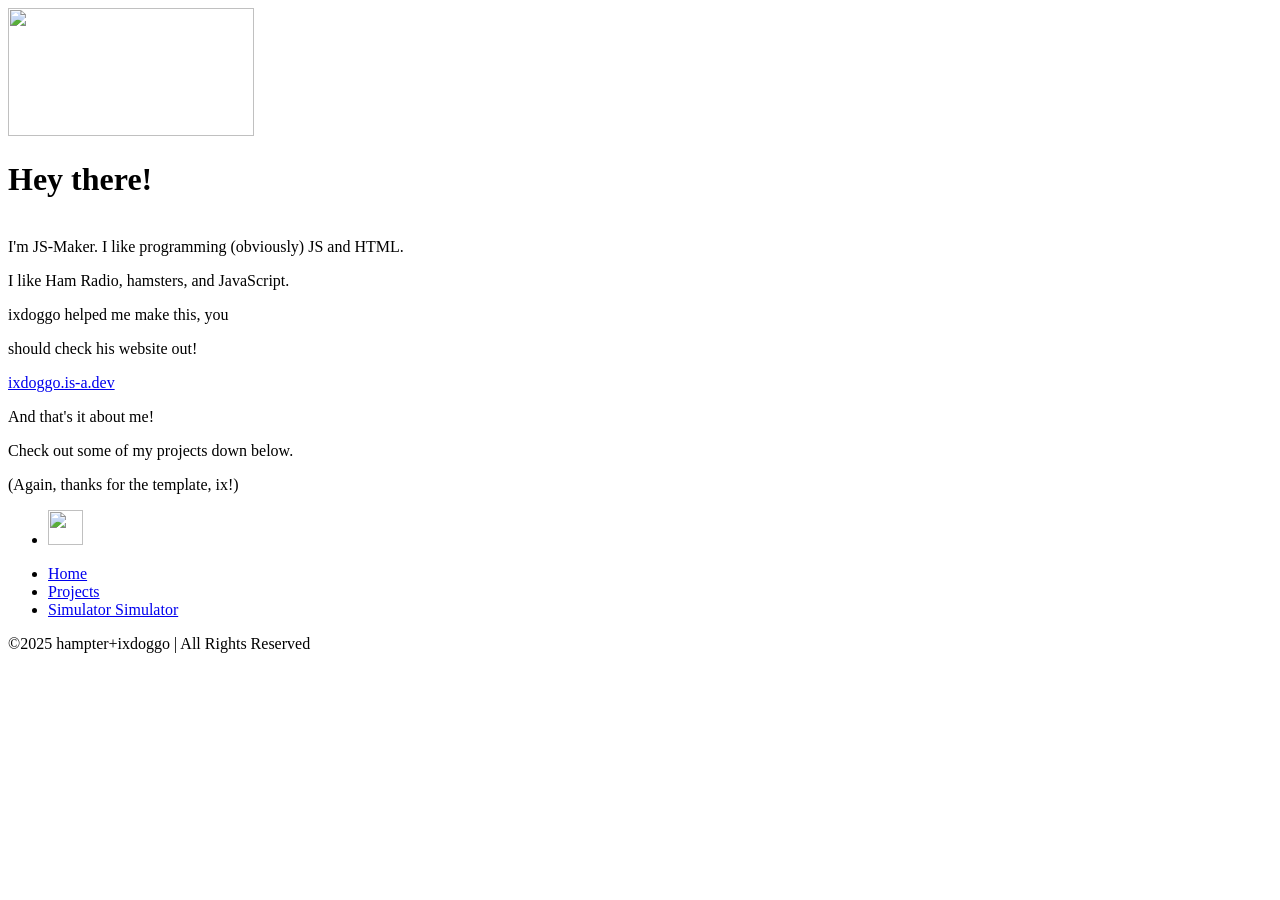
==== index.html @ 0169f62f "Add link to Simulator Simulator in menu" ====
<!DOCTYPE html>
<html lang="en" class="sl-theme-dark">
  <head>
    <meta charset="utf-8" />
    <meta name="viewport" content="width=device-width, initial-scale=1" />
    <title>Hampter</title>
    <link rel="stylesheet" href="./styles.css" />
    <link
      rel="apple-touch-icon"
      sizes="180x180"
      href="res/images/apple-touch-icon.png"
    />
    <link
      rel="icon"
      type="image/png"
      sizes="32x32"
      href="res/Images/favicon-32x32.png"
    />
    <link
      rel="icon"
      type="image/png"
      sizes="16x16"
      href="res/Images/favicon-16x16.png"
    />
    <link rel="manifest" href="res/webmanifest/site.webmanifest" />
  </head>
  <body>
    <div class="main">
      <div class="main_navbar">
        <nav class="navbar">
          <img src="res/Images/hampter.png" width="246" height="128" />
        </nav>
      </div>

      <div class="main_body">
        <h1>Hey there!</h1>
        <p><br>I'm JS-Maker. I like programming (obviously) JS and HTML.</p>
        <p>I like Ham Radio, hamsters, and JavaScript.</p>
        <p>ixdoggo helped me make this, you</p>
        <p>should check his website out!</p>
        <p><a href="https://ixdoggo.is-a.dev/" target="_blank">ixdoggo.is-a.dev</a></p>
        <!-- WWW doesn't work with his website. !-->
        <p>And that's it about me!</p>
        <p>Check out some of my projects down below.</p>
        <p>(Again, thanks for the template, ix!)</p>
      </div>
    </div>

    <footer class="footer">
      <ul class="social-icon">
        <li class="social-icon__item"><a class="social-icon__link" href="https://github.com/BadKarma976/">
          <img src="res/Images/github.png" width="35" height="35">
        </a></li>
      </ul>
      <ul class="menu">
        <li class="menu__item"><a class="menu__link" href="#">Home</a></li>
        <li class="menu__item"><a class="menu__link" href="projects.html">Projects</a></li>
        <li class="menu__item"><a class="menu__link" href="simulatorSimulator.html">Simulator Simulator</a></li>
      </ul>
      <p>&copy;2025 hampter+ixdoggo | All Rights Reserved</p>
    </footer>

  </body>
</html>
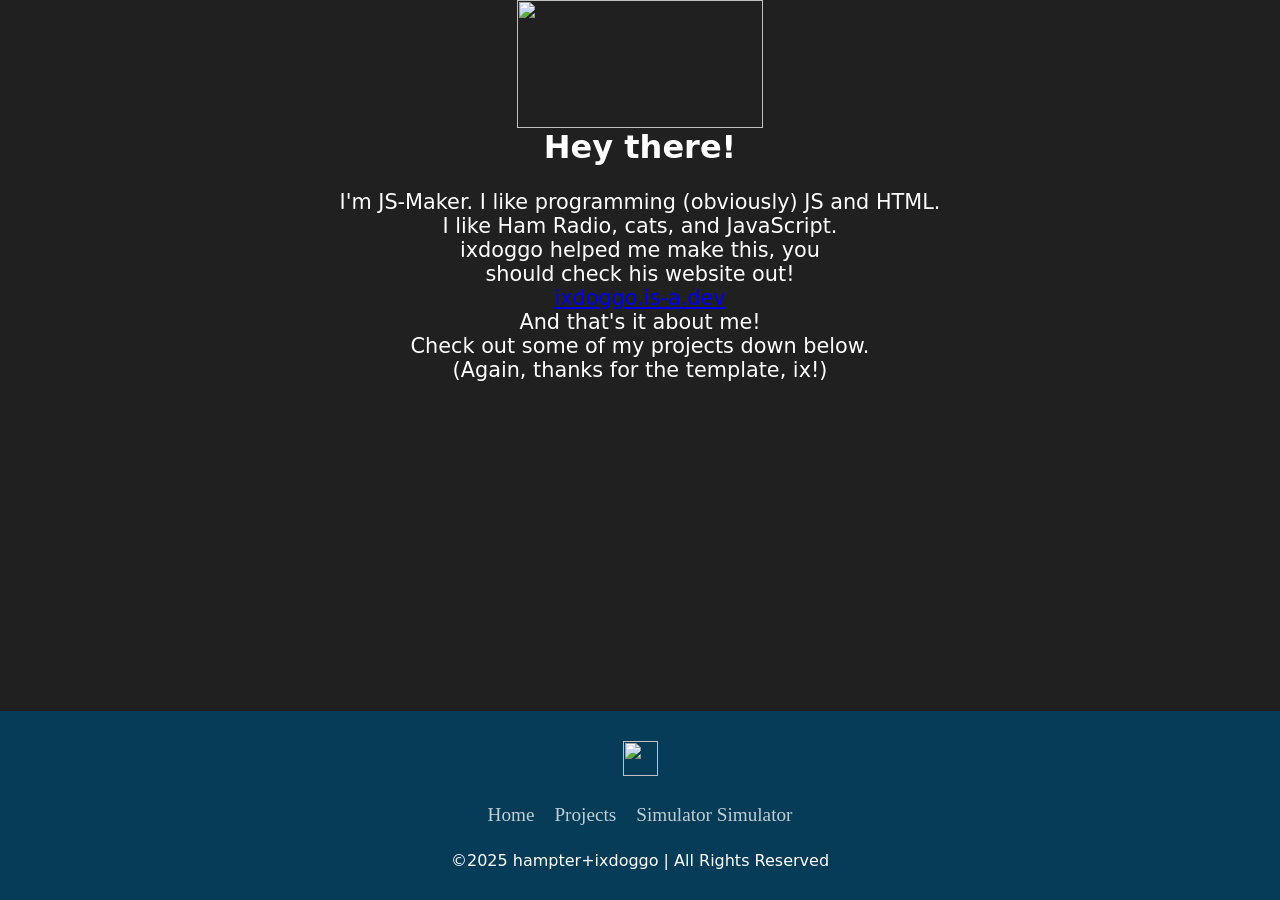
==== commit a8c628e1: "Update title and personal interests in index.html" ====
--- a/index.html
+++ b/index.html
@@ -3,7 +3,7 @@
   <head>
     <meta charset="utf-8" />
     <meta name="viewport" content="width=device-width, initial-scale=1" />
-    <title>Hampter</title>
+    <title>Home</title>
     <link rel="stylesheet" href="./styles.css" />
     <link
       rel="apple-touch-icon"
@@ -35,7 +35,7 @@
       <div class="main_body">
         <h1>Hey there!</h1>
         <p><br>I'm JS-Maker. I like programming (obviously) JS and HTML.</p>
-        <p>I like Ham Radio, hamsters, and JavaScript.</p>
+        <p>I like Ham Radio, cats, and JavaScript.</p>
         <p>ixdoggo helped me make this, you</p>
         <p>should check his website out!</p>
         <p><a href="https://ixdoggo.is-a.dev/" target="_blank">ixdoggo.is-a.dev</a></p>
--- a/styles.css
+++ b/styles.css
@@ -0,0 +1,106 @@
+@font-face {
+  font-family: luxroman;
+  src: url(res/Fonts/luxroman.ttf);
+}
+
+@font-face {
+  font-family: mclaren;
+  src: url(res/Fonts/mclaren.ttf);
+}
+
+* {
+  margin: 0;
+  padding: 0;
+  box-sizing: border-box;
+}
+
+body {
+  background-color: #202020;
+}
+
+footer {
+  position: fixed;
+  bottom: 0;
+  width: 100%;
+  background: #063c58;
+  min-height: 100px;
+  padding: 20px 50px;
+  display: flex;
+  justify-content: center;
+  align-items: center;
+  flex-direction: column;
+}
+
+.main_body {
+  display: flex;
+  color: #fff;
+  flex-direction: column;
+  position: relative;
+  align-items: center;
+  justify-items: center;
+}
+
+.navbar {
+  display: flex;
+  justify-content: center;
+}
+
+
+.social-icon,
+.menu {
+  position: relative;
+  display: flex;
+  justify-content: center;
+  align-items: center;
+  margin: 10px 0;
+  flex-wrap: wrap;
+}
+
+.social-icon__item,
+.menu__item {
+  list-style: none;
+}
+
+.social-icon__link {
+  font-size: 2rem;
+  color: #fff;
+  margin: 0 10px;
+  display: inline-block;
+  transition: 0.5s;
+}
+.social-icon__link:hover {
+  transform: translateY(-10px);
+}
+
+.menu__link {
+  font-size: 1.2rem;
+  color: #fff;
+  margin: 0 10px;
+  display: inline-block;
+  transition: 0.5s;
+  text-decoration: none;
+  opacity: 0.75;
+  font-weight: 300;
+}
+
+.menu__link:hover {
+  opacity: 1;
+}
+
+.footer p {
+  color: #fff;
+  margin: 15px 0 10px 0;
+  font-size: 1rem;
+  font-weight: 300;
+}
+
+h1 {
+  color: white;
+  font-family: "luxroman", sans;
+}
+
+p {
+  color: white;
+  font-family: "mclaren", sans;
+  font-size: 1.3em;
+}
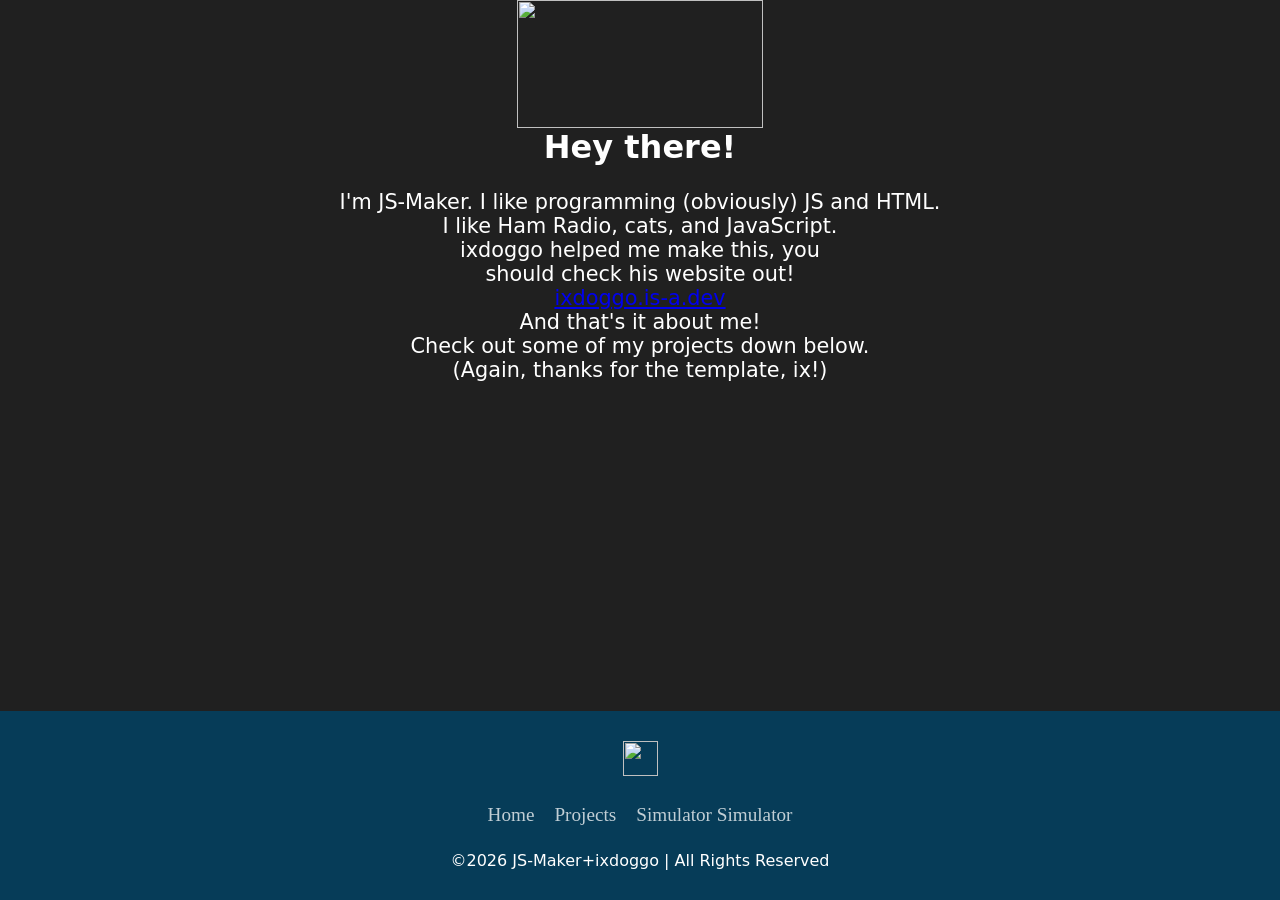
==== commit e4458579: "Update copyright year in footer" ====
--- a/index.html
+++ b/index.html
@@ -57,7 +57,7 @@
         <li class="menu__item"><a class="menu__link" href="projects.html">Projects</a></li>
         <li class="menu__item"><a class="menu__link" href="simulatorSimulator.html">Simulator Simulator</a></li>
       </ul>
-      <p>&copy;2025 hampter+ixdoggo | All Rights Reserved</p>
+      <p>&copy;2026 JS-Maker+ixdoggo | All Rights Reserved</p>
     </footer>
 
   </body>
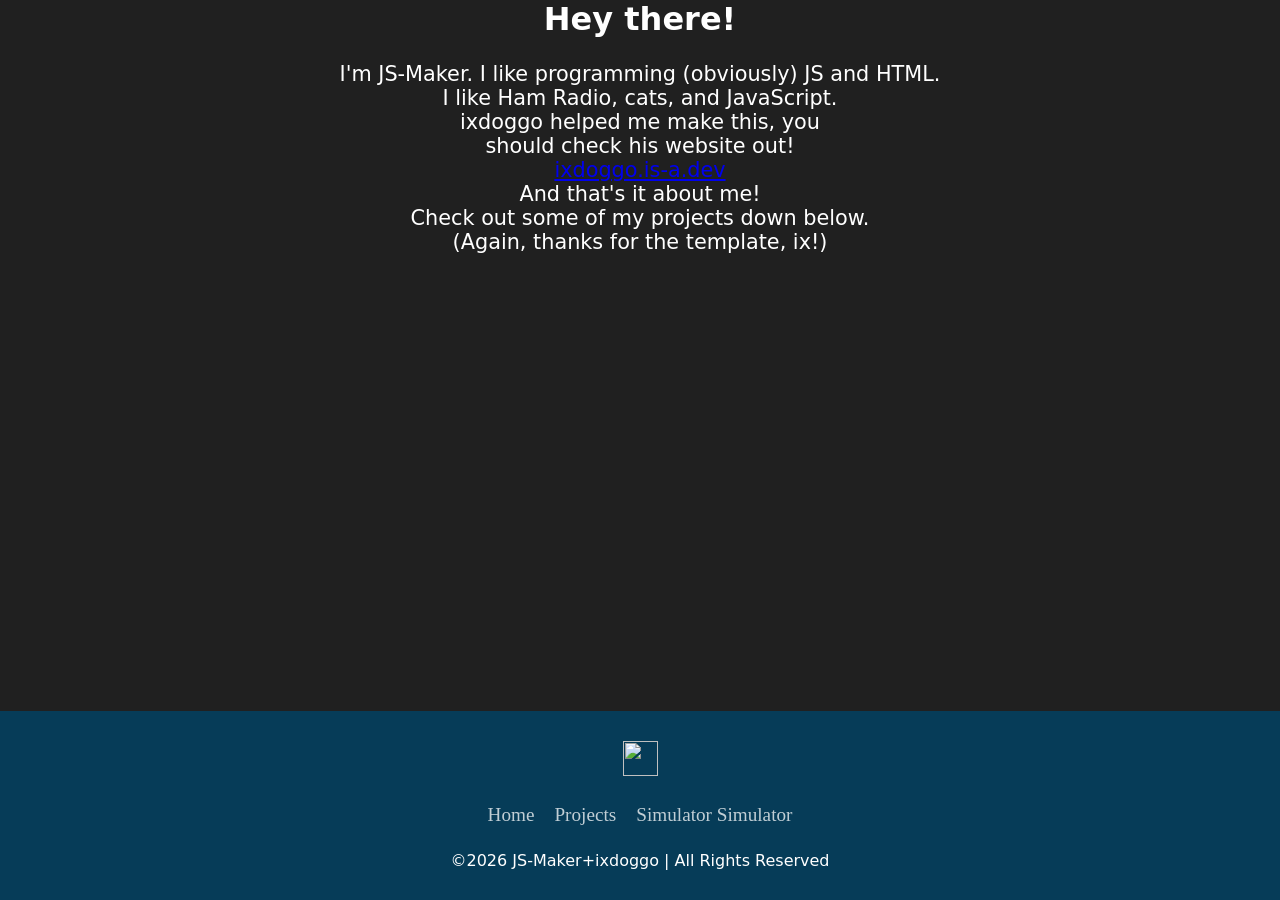
==== commit 7018e47b: "Remove hamster image from navbar" ====
--- a/index.html
+++ b/index.html
@@ -28,7 +28,7 @@
     <div class="main">
       <div class="main_navbar">
         <nav class="navbar">
-          <img src="res/Images/hampter.png" width="246" height="128" />
+          
         </nav>
       </div>
 
